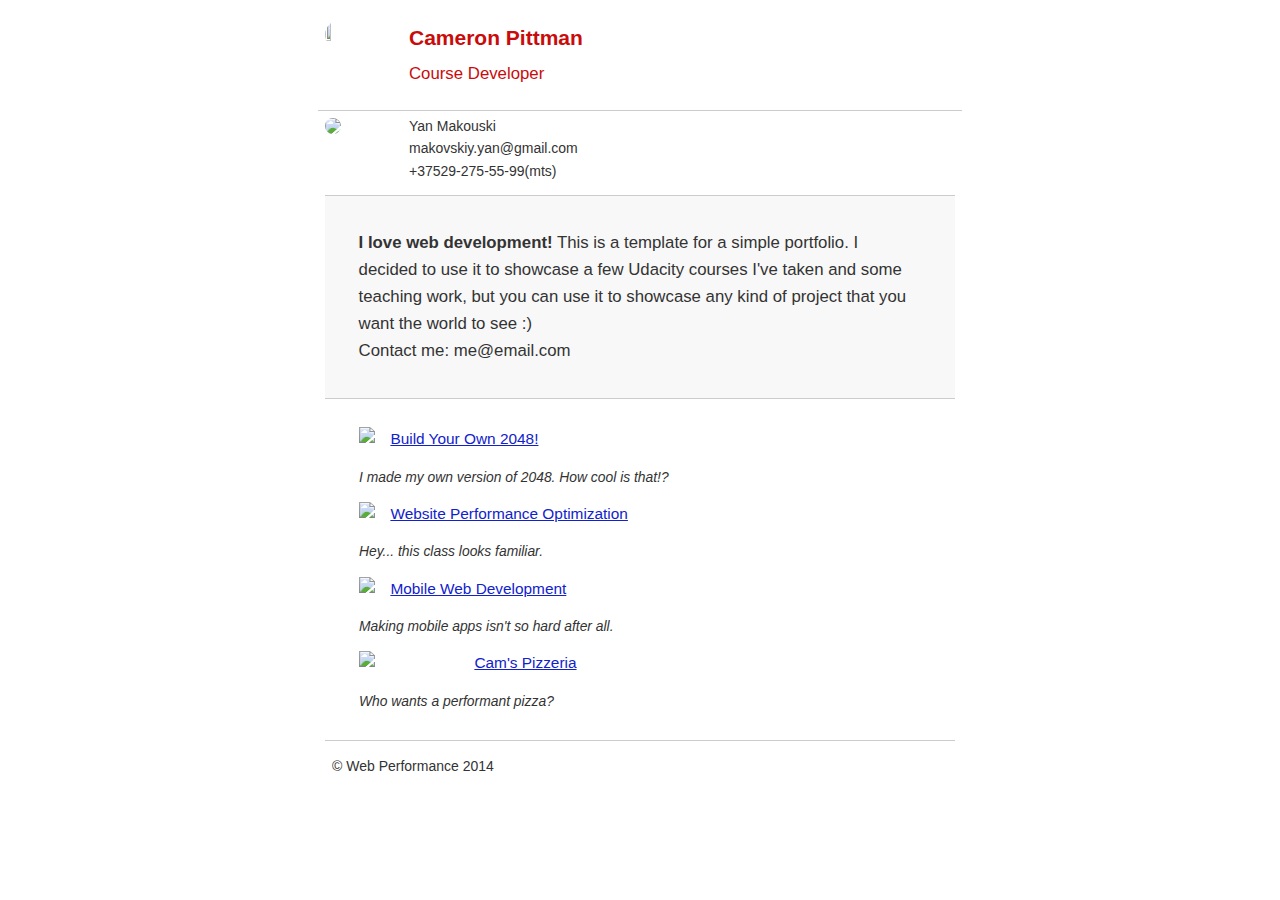
==== index.html @ d133d7c8 "few changes in index" ====
<!DOCTYPE html>
<html lang="en">
<head>
    <meta charset="utf-8">
    <meta name="viewport" content="width=device-width, initial-scale=1">
    <meta name="description" content="crp">
    <meta name="author" content="yan">
    <title>Cameron Pittman: Portfolio</title>
    <script async src="js/perfmatters.js"></script>
    <style>body {
        font-size: 14px;
        line-height: 1.61;
        font-family: 'Open Sans', sans-serif;
        color: #333;
    }

    a {
        color: #12C;
    }

    a:visited {
        color: #61C;
    }

    a:hover, a:active {
        color: #c00;
        outline: 0;
    }

    ul {
        margin: 1em 0;
        padding-left: 20px;
    }

    img {
        border: 0;
        max-width: 100%;
    }

    header, footer, .container, .yan {
        max-width: 45em;
        margin: 0 auto;
    }

    header {
        color: #C90B0B;
    }

    header img, .yan img {
        border-radius: 40px;
        float: left;
    }

    header p {
        font-size: 1.5em;
        font-weight: bold;
        padding-left: 4em;
    }

    header p span {
        font-size: 0.8em;
        font-weight: normal;
    }

    .hero {
        padding: 2em;
        background-color: #f8f8f8;
        font-size: 1.2em;
        border-bottom: 1px solid #ccc;
        border-top: 1px solid #ccc;
    }

    .content {
        padding: 1em 1em;
    }

    .content li {
        list-style-type: none;
        font-size: 1.1em;
    }

    li img {
        float: left;
        padding-right: 1em;
    }

    li p {
        font-size: 0.9em;
        font-style: italic;
    }

    footer {
        padding: 0 0.5em;
        border-top: 1px solid #ccc;
    }

    footer span {
        float: right;
        font-style: italic;
    }

    .yan {
        border-top: 1px solid #ccc;
        height: 5em;
        padding: 0.5em
    }

    .yan ul {
        padding-left: 6em;
        margin-top: -0.2em;
        list-style-type: none
    }

    @media only screen and (max-width: 480px) {
        body {
            font-size: 12px;
        }

        header p {
            padding-left: 4.5em;
        }
    }</style>
</head>
<body>
<header><a href="/"><img src="img/profilepic.jpg" style="height: 10%; width: 10%"></a>
    <p>Cameron Pittman<br><span>Course Developer</span></p></header>
<div class="yan"><a href="/"><img src="img/yan.jpg"></a>
    <ul>
        <li>Yan Makouski</li>
        <li>makovskiy.yan@gmail.com</li>
        <li>+37529-275-55-99(mts)</li>
    </ul>
</div>
<div class="container">
    <div class="hero"><strong>I love web development!</strong> This is a template for a simple portfolio. I decided to
        use it to showcase a few Udacity courses I've taken and some teaching work, but you can use it to showcase any
        kind of project that you want the world to see :) <br>Contact me: me@email.com
    </div>
    <div class="content">
        <ul>
            <li><img src="img/unnamed1.jpg"> <a href="project-2048.html">Build Your Own 2048!</a>
                <p>I made my own version of 2048. How cool is that!?</p></li>
            <li><img src="img/unnamed2.jpg"> <a href="project-webperf.html">Website Performance Optimization</a>
                <p>Hey... this class looks familiar.</p></li>
            <li><img src="img/unnamed3.jpg"> <a href="project-mobile.html">Mobile Web Development</a>
                <p>Making mobile apps isn't so hard after all.</p></li>
            <li><img style="width: 100px;" src="views/images/pizzeria.jpg"> <a href="views/pizza.html">Cam's
                Pizzeria</a>
                <p>Who wants a performant pizza?</p></li>
        </ul>
    </div>
    <footer><p>&copy; Web Performance 2014 <span id="crp-stats"></span></p></footer>
</div>
</body>
</html>
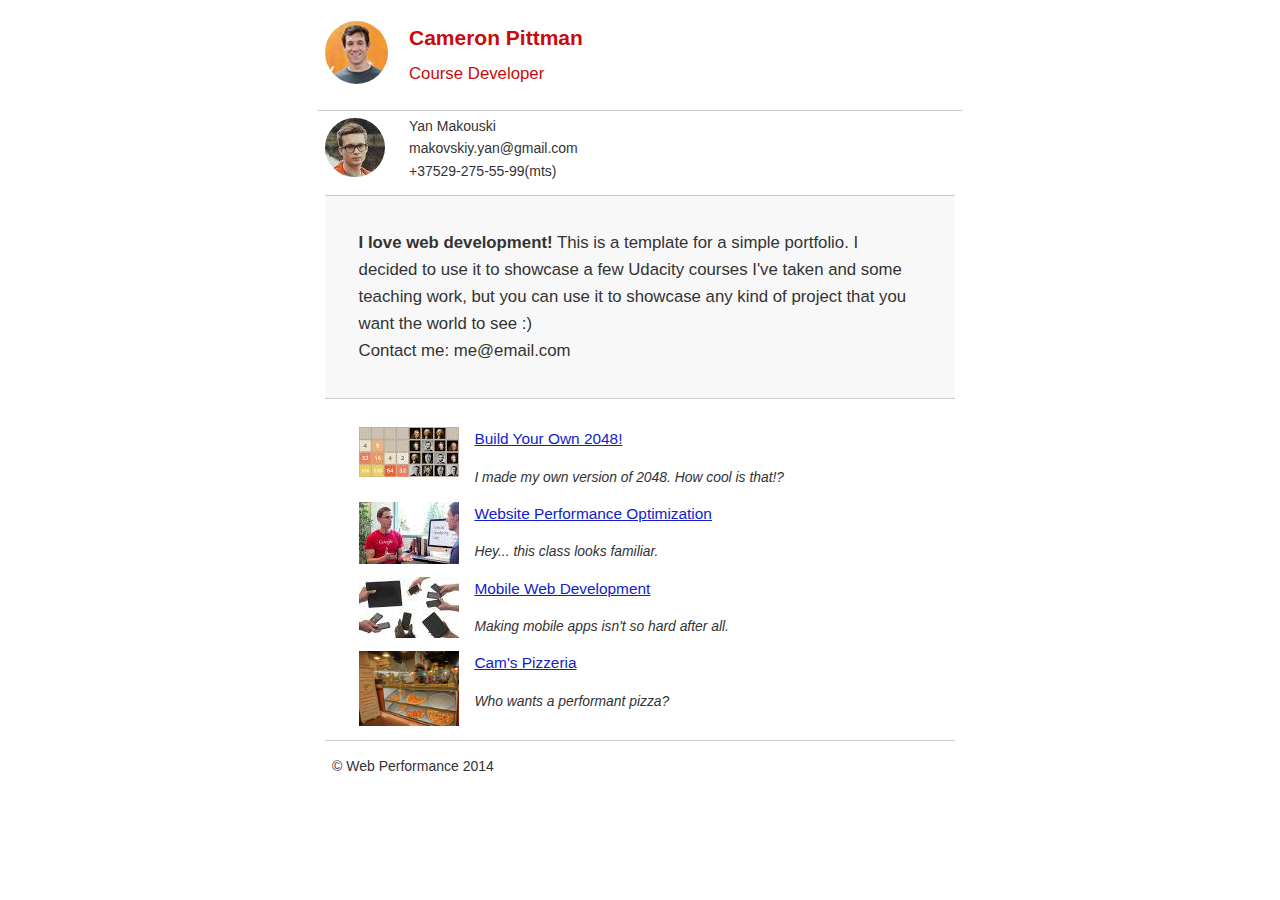
==== commit fea51b4e: "in one line" ====
--- a/index.html
+++ b/index.html
@@ -1,155 +1 @@
-<!DOCTYPE html>
-<html lang="en">
-<head>
-    <meta charset="utf-8">
-    <meta name="viewport" content="width=device-width, initial-scale=1">
-    <meta name="description" content="crp">
-    <meta name="author" content="yan">
-    <title>Cameron Pittman: Portfolio</title>
-    <script async src="js/perfmatters.js"></script>
-    <style>body {
-        font-size: 14px;
-        line-height: 1.61;
-        font-family: 'Open Sans', sans-serif;
-        color: #333;
-    }
-
-    a {
-        color: #12C;
-    }
-
-    a:visited {
-        color: #61C;
-    }
-
-    a:hover, a:active {
-        color: #c00;
-        outline: 0;
-    }
-
-    ul {
-        margin: 1em 0;
-        padding-left: 20px;
-    }
-
-    img {
-        border: 0;
-        max-width: 100%;
-    }
-
-    header, footer, .container, .yan {
-        max-width: 45em;
-        margin: 0 auto;
-    }
-
-    header {
-        color: #C90B0B;
-    }
-
-    header img, .yan img {
-        border-radius: 40px;
-        float: left;
-    }
-
-    header p {
-        font-size: 1.5em;
-        font-weight: bold;
-        padding-left: 4em;
-    }
-
-    header p span {
-        font-size: 0.8em;
-        font-weight: normal;
-    }
-
-    .hero {
-        padding: 2em;
-        background-color: #f8f8f8;
-        font-size: 1.2em;
-        border-bottom: 1px solid #ccc;
-        border-top: 1px solid #ccc;
-    }
-
-    .content {
-        padding: 1em 1em;
-    }
-
-    .content li {
-        list-style-type: none;
-        font-size: 1.1em;
-    }
-
-    li img {
-        float: left;
-        padding-right: 1em;
-    }
-
-    li p {
-        font-size: 0.9em;
-        font-style: italic;
-    }
-
-    footer {
-        padding: 0 0.5em;
-        border-top: 1px solid #ccc;
-    }
-
-    footer span {
-        float: right;
-        font-style: italic;
-    }
-
-    .yan {
-        border-top: 1px solid #ccc;
-        height: 5em;
-        padding: 0.5em
-    }
-
-    .yan ul {
-        padding-left: 6em;
-        margin-top: -0.2em;
-        list-style-type: none
-    }
-
-    @media only screen and (max-width: 480px) {
-        body {
-            font-size: 12px;
-        }
-
-        header p {
-            padding-left: 4.5em;
-        }
-    }</style>
-</head>
-<body>
-<header><a href="/"><img src="img/profilepic.jpg" style="height: 10%; width: 10%"></a>
-    <p>Cameron Pittman<br><span>Course Developer</span></p></header>
-<div class="yan"><a href="/"><img src="img/yan.jpg"></a>
-    <ul>
-        <li>Yan Makouski</li>
-        <li>makovskiy.yan@gmail.com</li>
-        <li>+37529-275-55-99(mts)</li>
-    </ul>
-</div>
-<div class="container">
-    <div class="hero"><strong>I love web development!</strong> This is a template for a simple portfolio. I decided to
-        use it to showcase a few Udacity courses I've taken and some teaching work, but you can use it to showcase any
-        kind of project that you want the world to see :) <br>Contact me: me@email.com
-    </div>
-    <div class="content">
-        <ul>
-            <li><img src="img/unnamed1.jpg"> <a href="project-2048.html">Build Your Own 2048!</a>
-                <p>I made my own version of 2048. How cool is that!?</p></li>
-            <li><img src="img/unnamed2.jpg"> <a href="project-webperf.html">Website Performance Optimization</a>
-                <p>Hey... this class looks familiar.</p></li>
-            <li><img src="img/unnamed3.jpg"> <a href="project-mobile.html">Mobile Web Development</a>
-                <p>Making mobile apps isn't so hard after all.</p></li>
-            <li><img style="width: 100px;" src="views/images/pizzeria.jpg"> <a href="views/pizza.html">Cam's
-                Pizzeria</a>
-                <p>Who wants a performant pizza?</p></li>
-        </ul>
-    </div>
-    <footer><p>&copy; Web Performance 2014 <span id="crp-stats"></span></p></footer>
-</div>
-</body>
-</html>+<!DOCTYPE html><html lang="en"><head> <meta charset="utf-8"> <meta name="viewport" content="width=device-width, initial-scale=1"> <meta name="description" content="crp"> <meta name="author" content="yan"> <title>Cameron Pittman: Portfolio</title> <script src="js/perfmatters.js" async></script> <style>body{font-size: 14px; line-height: 1.61; font-family: 'Open Sans', sans-serif; color: #333;}a{color: #12C;}a:visited{color: #61C;}a:hover, a:active{color: #c00; outline: 0;}ul{margin: 1em 0; padding-left: 20px;}img{border: 0; max-width: 100%;}header, footer, .container, .yan{max-width: 45em; margin: 0 auto;}header{color: #C90B0B;}header img, .yan img{border-radius: 40px; float: left;}header p{font-size: 1.5em; font-weight: bold; padding-left: 4em;}header p span{font-size: 0.8em; font-weight: normal;}.hero{padding: 2em; background-color: #f8f8f8; font-size: 1.2em; border-bottom: 1px solid #ccc; border-top: 1px solid #ccc;}.content{padding: 1em 1em;}.content li{list-style-type: none; font-size: 1.1em;}li img{float: left; padding-right: 1em;}li p{font-size: 0.9em; font-style: italic;}footer{padding: 0 0.5em; border-top: 1px solid #ccc;}footer span{float: right; font-style: italic;}.yan{border-top: 1px solid #ccc; height: 5em; padding: 0.5em}.yan ul{padding-left: 6em; margin-top: -0.2em; list-style-type: none}@media only screen and (max-width: 480px){body{font-size: 12px;}header p{padding-left: 4.5em;}}</style></head><body><header><a href="/"><img src="img/profilepic.jpg" style="height: 10%; width: 10%"></a> <p>Cameron Pittman<br><span>Course Developer</span></p></header><div class="yan"><a href="/"><img src="img/yan.jpg"></a> <ul> <li>Yan Makouski</li><li>makovskiy.yan@gmail.com</li><li>+37529-275-55-99(mts)</li></ul></div><div class="container"> <div class="hero"><strong>I love web development!</strong> This is a template for a simple portfolio. I decided to use it to showcase a few Udacity courses I've taken and some teaching work, but you can use it to showcase any kind of project that you want the world to see :) <br>Contact me: me@email.com </div><div class="content"> <ul> <li><img src="img/unnamed1.jpg"> <a href="project-2048.html">Build Your Own 2048!</a> <p>I made my own version of 2048. How cool is that!?</p></li><li><img src="img/unnamed2.jpg"> <a href="project-webperf.html">Website Performance Optimization</a> <p>Hey... this class looks familiar.</p></li><li><img src="img/unnamed3.jpg"> <a href="project-mobile.html">Mobile Web Development</a> <p>Making mobile apps isn't so hard after all.</p></li><li><img style="width: 100px;" src="views/images/pizzeria.jpg"> <a href="views/pizza.html">Cam's Pizzeria</a> <p>Who wants a performant pizza?</p></li></ul> </div><footer><p>&copy; Web Performance 2014 <span id="crp-stats"></span></p></footer></div></body></html>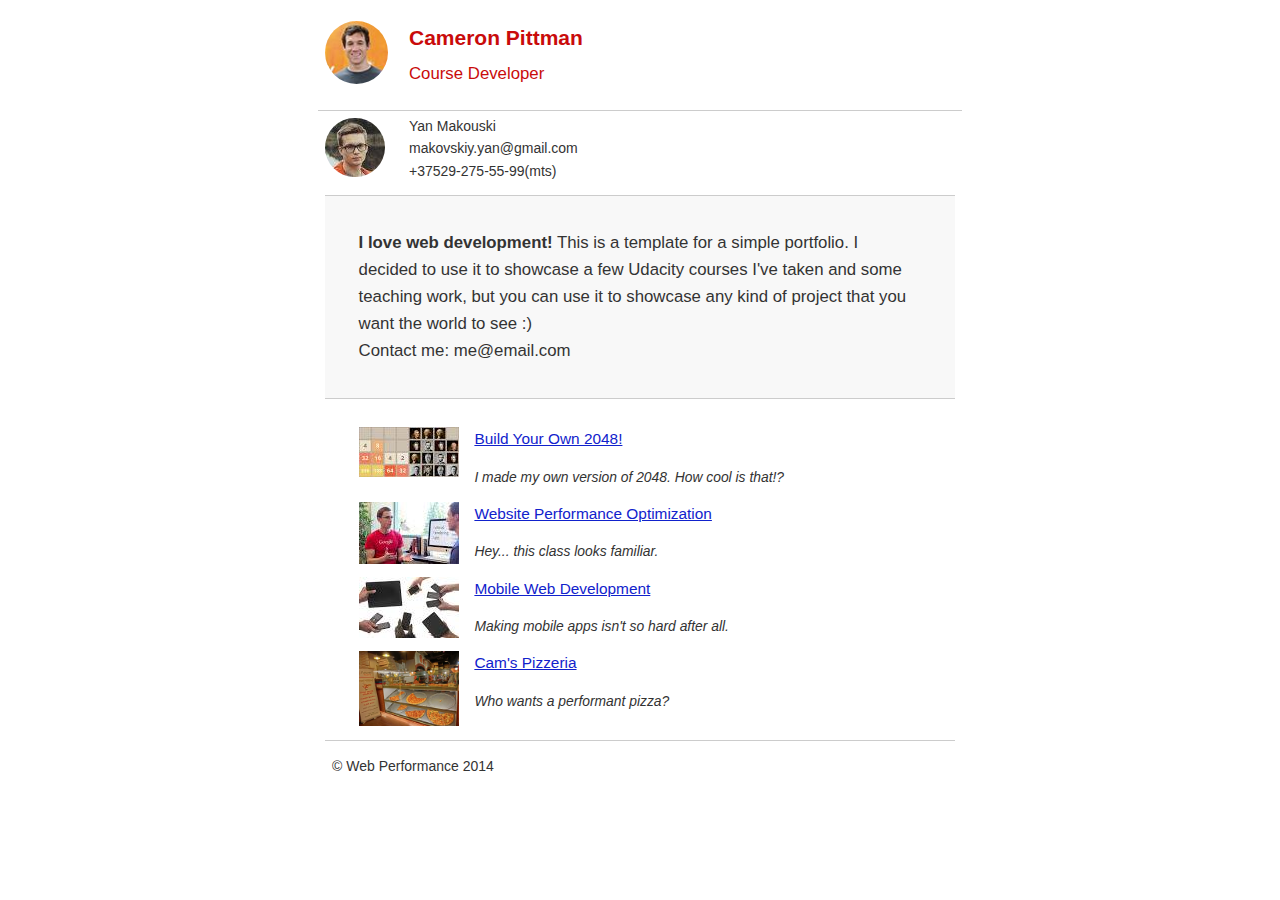
==== commit acc53658: "deleted css" ====
--- a/index.html
+++ b/index.html
@@ -1 +1 @@
-<!DOCTYPE html><html lang="en"><head> <meta charset="utf-8"> <meta name="viewport" content="width=device-width, initial-scale=1"> <meta name="description" content="crp"> <meta name="author" content="yan"> <title>Cameron Pittman: Portfolio</title> <script src="js/perfmatters.js" async></script> <style>body{font-size: 14px; line-height: 1.61; font-family: 'Open Sans', sans-serif; color: #333;}a{color: #12C;}a:visited{color: #61C;}a:hover, a:active{color: #c00; outline: 0;}ul{margin: 1em 0; padding-left: 20px;}img{border: 0; max-width: 100%;}header, footer, .container, .yan{max-width: 45em; margin: 0 auto;}header{color: #C90B0B;}header img, .yan img{border-radius: 40px; float: left;}header p{font-size: 1.5em; font-weight: bold; padding-left: 4em;}header p span{font-size: 0.8em; font-weight: normal;}.hero{padding: 2em; background-color: #f8f8f8; font-size: 1.2em; border-bottom: 1px solid #ccc; border-top: 1px solid #ccc;}.content{padding: 1em 1em;}.content li{list-style-type: none; font-size: 1.1em;}li img{float: left; padding-right: 1em;}li p{font-size: 0.9em; font-style: italic;}footer{padding: 0 0.5em; border-top: 1px solid #ccc;}footer span{float: right; font-style: italic;}.yan{border-top: 1px solid #ccc; height: 5em; padding: 0.5em}.yan ul{padding-left: 6em; margin-top: -0.2em; list-style-type: none}@media only screen and (max-width: 480px){body{font-size: 12px;}header p{padding-left: 4.5em;}}</style></head><body><header><a href="/"><img src="img/profilepic.jpg" style="height: 10%; width: 10%"></a> <p>Cameron Pittman<br><span>Course Developer</span></p></header><div class="yan"><a href="/"><img src="img/yan.jpg"></a> <ul> <li>Yan Makouski</li><li>makovskiy.yan@gmail.com</li><li>+37529-275-55-99(mts)</li></ul></div><div class="container"> <div class="hero"><strong>I love web development!</strong> This is a template for a simple portfolio. I decided to use it to showcase a few Udacity courses I've taken and some teaching work, but you can use it to showcase any kind of project that you want the world to see :) <br>Contact me: me@email.com </div><div class="content"> <ul> <li><img src="img/unnamed1.jpg"> <a href="project-2048.html">Build Your Own 2048!</a> <p>I made my own version of 2048. How cool is that!?</p></li><li><img src="img/unnamed2.jpg"> <a href="project-webperf.html">Website Performance Optimization</a> <p>Hey... this class looks familiar.</p></li><li><img src="img/unnamed3.jpg"> <a href="project-mobile.html">Mobile Web Development</a> <p>Making mobile apps isn't so hard after all.</p></li><li><img style="width: 100px;" src="views/images/pizzeria.jpg"> <a href="views/pizza.html">Cam's Pizzeria</a> <p>Who wants a performant pizza?</p></li></ul> </div><footer><p>&copy; Web Performance 2014 <span id="crp-stats"></span></p></footer></div></body></html>+<!DOCTYPE html><html lang="en"><head> <meta charset="utf-8"> <meta name="viewport" content="width=device-width, initial-scale=1"> <meta name="description" content="crp"> <meta name="author" content="yan"> <title>Cameron Pittman: Portfolio</title> <link href="css/style.css" rel="stylesheet"> <script src="js/perfmatters.js" async></script></head><body><header><a href="/"><img src="img/profilepic.jpg" style="height: 10%; width: 10%"></a> <p>Cameron Pittman<br><span>Course Developer</span></p></header><div class="yan"><a href="/"><img src="img/yan.jpg"></a> <ul> <li>Yan Makouski</li><li>makovskiy.yan@gmail.com</li><li>+37529-275-55-99(mts)</li></ul></div><div class="container"> <div class="hero"><strong>I love web development!</strong> This is a template for a simple portfolio. I decided to use it to showcase a few Udacity courses I've taken and some teaching work, but you can use it to showcase any kind of project that you want the world to see :) <br>Contact me: me@email.com </div><div class="content"> <ul> <li><img src="img/unnamed1.jpg"> <a href="project-2048.html">Build Your Own 2048!</a> <p>I made my own version of 2048. How cool is that!?</p></li><li><img src="img/unnamed2.jpg"> <a href="project-webperf.html">Website Performance Optimization</a> <p>Hey... this class looks familiar.</p></li><li><img src="img/unnamed3.jpg"> <a href="project-mobile.html">Mobile Web Development</a> <p>Making mobile apps isn't so hard after all.</p></li><li><img style="width: 100px;" src="views/images/pizzeria.jpg"> <a href="views/pizza.html">Cam's Pizzeria</a> <p>Who wants a performant pizza?</p></li></ul> </div><footer><p>&copy; Web Performance 2014 <span id="crp-stats"></span></p></footer></div></body></html>--- a/css/style.css
+++ b/css/style.css
@@ -0,0 +1,36 @@
+body {font-size: 14px; line-height: 1.61; font-weight: 400; }
+body, button, input, select, textarea { font-family: 'Open Sans', sans-serif; color: #333; }
+a { color: #12C; }
+a:visited { color: #61C; }
+a:focus { outline: thin dotted; }
+a:hover, a:active { color: #c00; outline: 0; }
+b, strong { font-weight: bold; }
+pre, code { font-family: monospace, monospace; font-size: 1em; }
+ul, ol { margin: 1em 0; padding: 0 0 0 20px; }
+img { border: 0; max-width: 100%; }
+body { background: #fff; }
+header, footer, .container,.yan { max-width: 45em; margin: 0 auto; }
+header { padding: 0 0.5em; color: #C90B0B; }
+header img, .yan img { border-radius: 40px; float: left;}
+header p { font-size:1.5em; font-weight: bold; padding-left: 4em;}
+header p span { font-size: 0.8em; font-weight: normal;}
+.hero { padding: 2em; background-color: #f8f8f8; font-size:1.2em;
+  border-bottom: 1px solid #ccc;
+  border-top: 1px solid #ccc;
+}
+.content { padding: 1em 1em; }
+.content li { list-style-type: none; font-size: 1.1em;}
+li img { float:left; padding-right: 1em; }
+li p { font-size: 0.9em; font-style: italic; }
+footer {
+  padding: 0 0.5em;
+  border-top: 1px solid #ccc;
+}
+footer span { float: right; font-style: italic; }
+.yan {border-top: 1px solid #ccc; height: 5em; padding: 0.5em}
+.yan ul{padding-left:6em; margin-top: -0.2em; list-style-type: none}
+/* Smartphones (portrait) */
+@media only screen and (max-width: 480px) {
+  body { font-size: 12px;}
+  header p { padding-left: 4.5em;}
+}
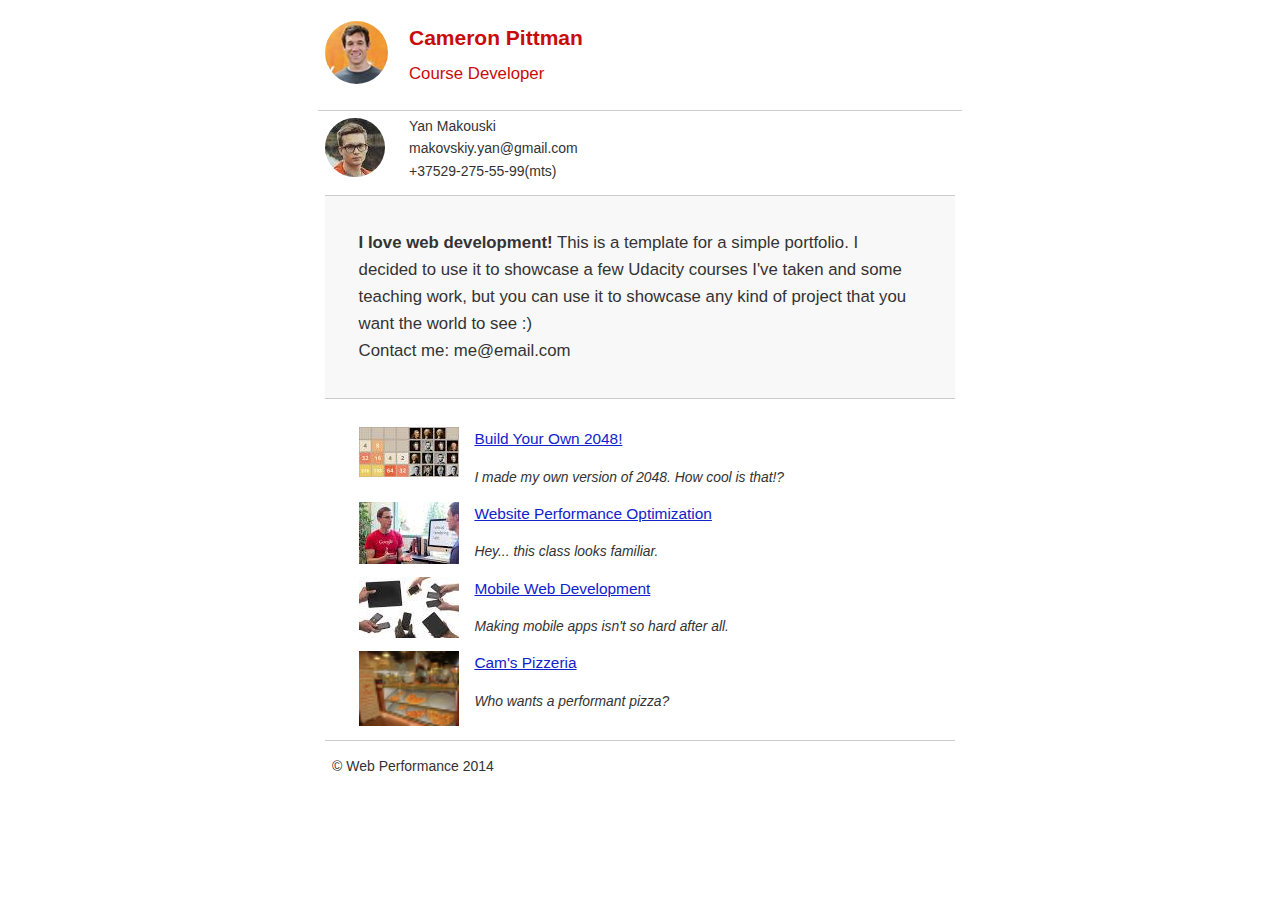
==== commit 6d09e2f2: "inline magic" ====
--- a/index.html
+++ b/index.html
@@ -1 +1 @@
-<!DOCTYPE html><html lang="en"><head> <meta charset="utf-8"> <meta name="viewport" content="width=device-width, initial-scale=1"> <meta name="description" content="crp"> <meta name="author" content="yan"> <title>Cameron Pittman: Portfolio</title> <link href="css/style.css" rel="stylesheet"> <script src="js/perfmatters.js" async></script></head><body><header><a href="/"><img src="img/profilepic.jpg" style="height: 10%; width: 10%"></a> <p>Cameron Pittman<br><span>Course Developer</span></p></header><div class="yan"><a href="/"><img src="img/yan.jpg"></a> <ul> <li>Yan Makouski</li><li>makovskiy.yan@gmail.com</li><li>+37529-275-55-99(mts)</li></ul></div><div class="container"> <div class="hero"><strong>I love web development!</strong> This is a template for a simple portfolio. I decided to use it to showcase a few Udacity courses I've taken and some teaching work, but you can use it to showcase any kind of project that you want the world to see :) <br>Contact me: me@email.com </div><div class="content"> <ul> <li><img src="img/unnamed1.jpg"> <a href="project-2048.html">Build Your Own 2048!</a> <p>I made my own version of 2048. How cool is that!?</p></li><li><img src="img/unnamed2.jpg"> <a href="project-webperf.html">Website Performance Optimization</a> <p>Hey... this class looks familiar.</p></li><li><img src="img/unnamed3.jpg"> <a href="project-mobile.html">Mobile Web Development</a> <p>Making mobile apps isn't so hard after all.</p></li><li><img style="width: 100px;" src="views/images/pizzeria.jpg"> <a href="views/pizza.html">Cam's Pizzeria</a> <p>Who wants a performant pizza?</p></li></ul> </div><footer><p>&copy; Web Performance 2014 <span id="crp-stats"></span></p></footer></div></body></html>+<!DOCTYPE html><html lang="en"><head> <meta charset="utf-8"> <meta name="viewport" content="width=device-width, initial-scale=1"> <meta name="description" content="crp"> <meta name="author" content="yan"> <title>Cameron Pittman: Portfolio</title> <style>body{font-size: 14px; line-height: 1.61; font-family: 'Open Sans', sans-serif; color: #333;}a{color: #12C;}a:visited{color: #61C;}a:hover, a:active{color: #c00; outline: 0;}ul{margin: 1em 0; padding-left: 20px;}img{border: 0; max-width: 100%;}header, footer, .container, .yan{max-width: 45em; margin: 0 auto;}header{color: #C90B0B;}header img, .yan img{border-radius: 40px; float: left;}header p{font-size: 1.5em; font-weight: bold; padding-left: 4em;}header p span{font-size: 0.8em; font-weight: normal;}.hero{padding: 2em; background-color: #f8f8f8; font-size: 1.2em; border-bottom: 1px solid #ccc; border-top: 1px solid #ccc;}.content{padding: 1em 1em;}.content li{list-style-type: none; font-size: 1.1em;}li img{float: left; padding-right: 1em;}li p{font-size: 0.9em; font-style: italic;}footer{padding: 0 0.5em; border-top: 1px solid #ccc;}footer span{float: right; font-style: italic;}.yan{border-top: 1px solid #ccc; height: 5em; padding: 0.5em}.yan ul{padding-left: 6em; margin-top: -0.2em; list-style-type: none}@media only screen and (max-width: 480px){body{font-size: 12px;}header p{padding-left: 4.5em;}}</style></head><body><header><a href="/"><img src="img/profilepic.jpg" style="height: 10%; width: 10%"></a> <p>Cameron Pittman<br><span>Course Developer</span></p></header><div class="yan"><a href="/"><img src="img/yan.jpg"></a> <ul> <li>Yan Makouski</li><li>makovskiy.yan@gmail.com</li><li>+37529-275-55-99(mts)</li></ul></div><div class="container"> <div class="hero"><strong>I love web development!</strong> This is a template for a simple portfolio. I decided to use it to showcase a few Udacity courses I've taken and some teaching work, but you can use it to showcase any kind of project that you want the world to see :) <br>Contact me: me@email.com </div><div class="content"> <ul> <li><img src="img/unnamed1.jpg"> <a href="project-2048.html">Build Your Own 2048!</a> <p>I made my own version of 2048. How cool is that!?</p></li><li><img src="img/unnamed2.jpg"> <a href="project-webperf.html">Website Performance Optimization</a> <p>Hey... this class looks familiar.</p></li><li><img src="img/unnamed3.jpg"> <a href="project-mobile.html">Mobile Web Development</a> <p>Making mobile apps isn't so hard after all.</p></li><li><img style="width: 100px;" src="views/images/pizzeria.jpg"> <a href="views/pizza.html">Cam's Pizzeria</a> <p>Who wants a performant pizza?</p></li></ul> </div><footer><p>&copy; Web Performance 2014 <span></span></p></footer></div></body></html>